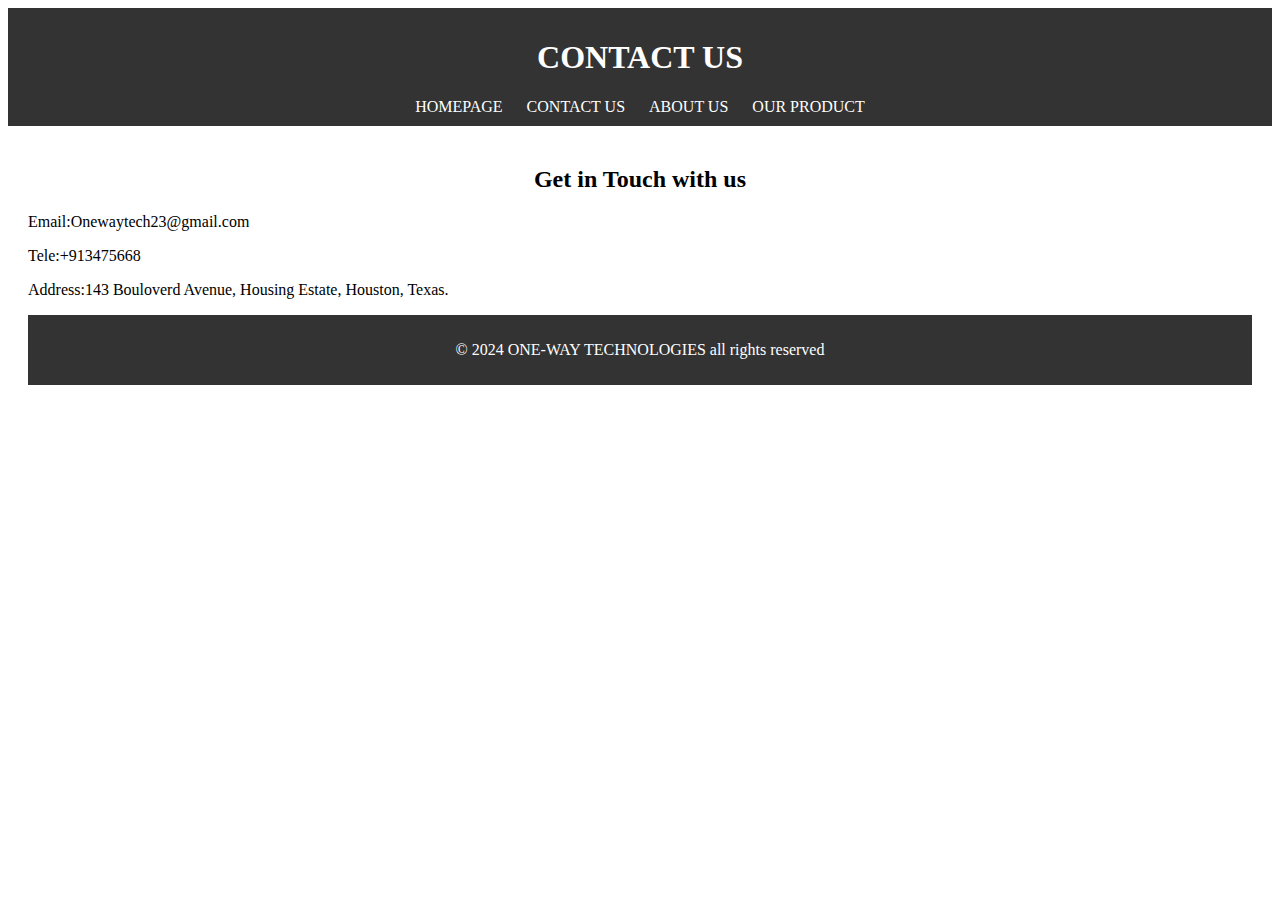
==== contact.html @ 29233514 "Add files via upload" ====
<!DOCTYPE html>
<html lang="en">
<head>
<title>Contact us-One-way Technologies Ltd. </title>
 <meta name="author" content="Ochuba lotanna">
 <meta name="keyword" content="One-way, technology, tech, robotics,">
 <meta name="description" content="Leading innovations in Technology.">
 <meta charset="UTF-8">
 <meta name="viewport" content="width=device-width, initial-scale=1.0">
 <link rel="stylesheet" href="styles.css">
 <body>
    <Header>
<h1>CONTACT US</h1>
<nav>
    <ul>
        <li><a href="index.html">HOMEPAGE</a></li>
        <li><a href="contact.html">CONTACT US</a></li>
        <li><a href="about.html">ABOUT US</a></li>
       <li><a href="product.html">OUR PRODUCT</a></li>
    </ul>
</nav>
    </Header>
    <section id="contactcontent">
        <h2>Get in Touch with us</h2>
        <p>Email:Onewaytech23@gmail.com</p>
        <p>Tele:+913475668</p>
        <p>Address:143 Bouloverd Avenue, Housing Estate, Houston, Texas.</Address></p>
    <footer>
        <p>&copy; 2024 ONE-WAY TECHNOLOGIES all rights reserved</p>
    </footer>
 </body>
</head>
</html>
---- styles.css ----
header{
    background-color: #333;
    color: white;
    padding: 10px 5px;
    text-align: center;
}
nav ul {
    list-style-type: none;
    padding: 0;
    margin: 0;
}
nav ul li{
    display: inline;
    margin: 0 10px;
}
nav ul li a{
    color: white;
    text-decoration: none;
}
section{
    padding: 20px;
}
footer{
    background-color: #333;
    color: white;
    text-align: center;
    padding: 10px 0;
    position: relative;
    width: 100%;
    bottom: 0;
}
.homeimages img{
    width: 300px;
    margin: 5px 10px;
    display: inline-flex;
    justify-content: space-evenly;
    height: 315px;
}
.video iframe{
    margin: 20px;
    display: flex;  
    padding: 20px;
}
h2, h3{
    text-align: center;
}
.directors{
    height;: 100%;
    display: inline;
}
.officeComplex img{
    width: 100%;
    padding: 20px;
    justify-content: space-evenly;
    margin-left: 1px;
}
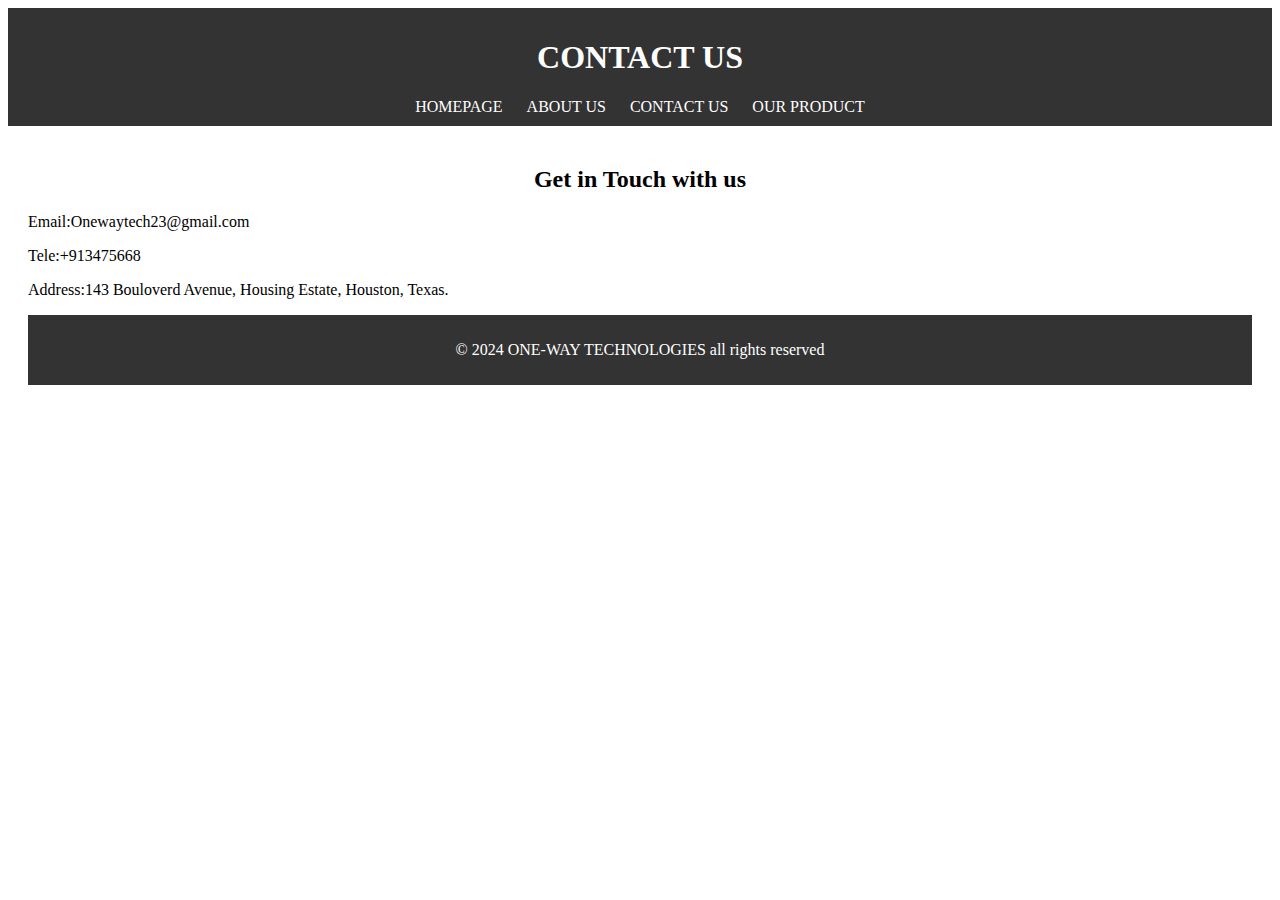
==== commit 53dcf7b7: "Update contact.html" ====
--- a/contact.html
+++ b/contact.html
@@ -14,8 +14,8 @@
 <nav>
     <ul>
         <li><a href="index.html">HOMEPAGE</a></li>
+        <li><a href="about.html">ABOUT US</a></li>
         <li><a href="contact.html">CONTACT US</a></li>
-        <li><a href="about.html">ABOUT US</a></li>
        <li><a href="product.html">OUR PRODUCT</a></li>
     </ul>
 </nav>
@@ -30,4 +30,4 @@
     </footer>
  </body>
 </head>
-</html>+</html>
